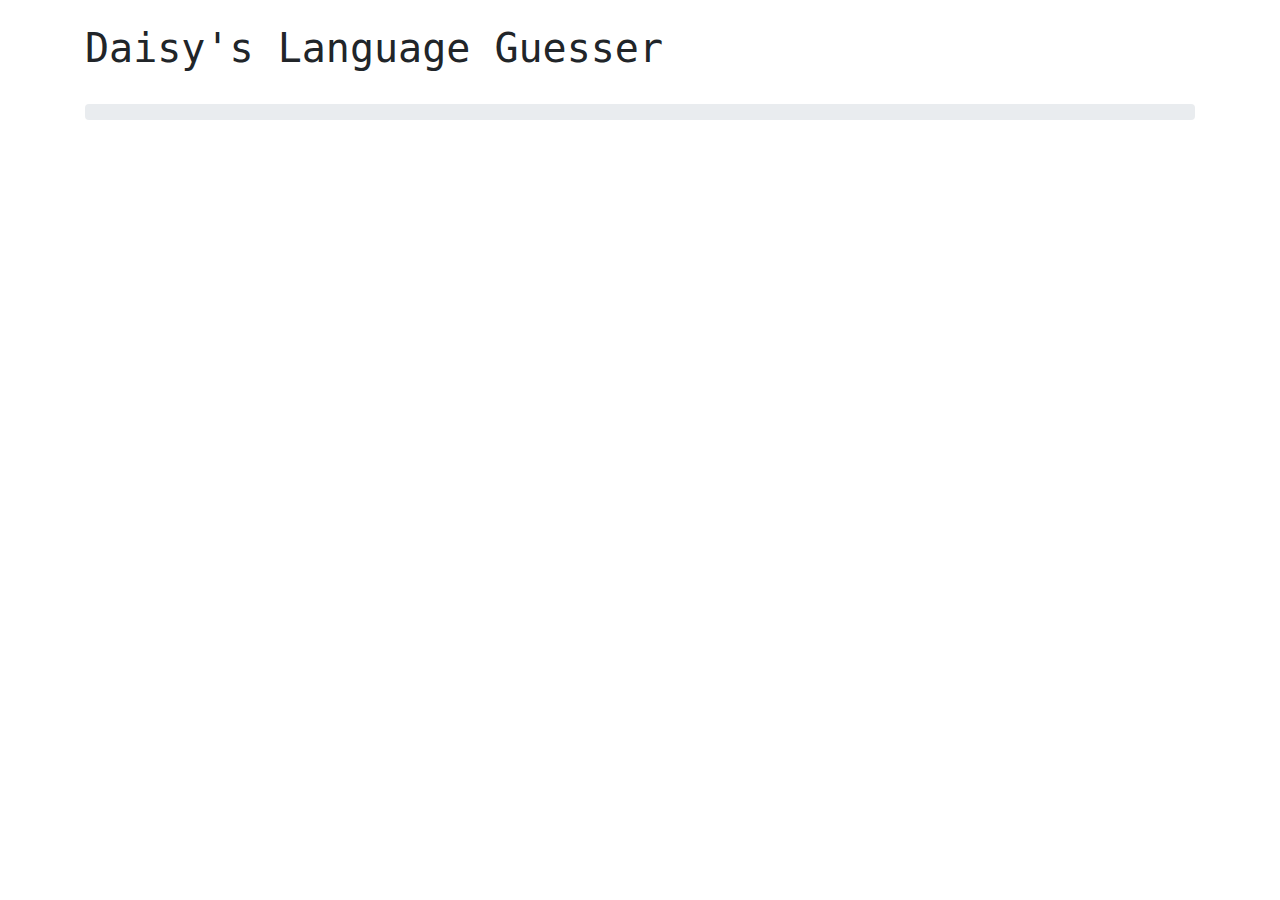
==== index.html @ 5ea8c27b "stuff" ====
<!DOCTYPE html>
<html>
    <head>
        <title>Daisy's Language Guesser</title>
        <link rel="icon" type="image/x-icon" href="favicon.ico">
        <meta http-equiv="Content-Type" content="text/html; charset=UTF-8">
        <meta name="viewport" content="width=device-width,initial-scale=1,shrink-to-fit=no">
        <link rel="stylesheet" href="https://stackpath.bootstrapcdn.com/bootstrap/4.5.2/css/bootstrap.min.css" integrity="sha384-JcKb8q3iqJ61gNV9KGb8thSsNjpSL0n8PARn9HuZOnIxN0hoP+VmmDGMN5t9UJ0Z" crossorigin="anonymous">
        <script
                src="https://code.jquery.com/jquery-3.5.1.js"
                integrity="sha256-QWo7LDvxbWT2tbbQ97B53yJnYU3WhH/C8ycbRAkjPDc="
                crossorigin="anonymous"></script>
        <script src="https://stackpath.bootstrapcdn.com/bootstrap/4.5.2/js/bootstrap.min.js" integrity="sha384-B4gt1jrGC7Jh4AgTPSdUtOBvfO8shuf57BaghqFfPlYxofvL8/KUEfYiJOMMV+rV" crossorigin="anonymous"></script>
        <link rel="stylesheet" href="style.css">
    </head>
    <body>
    <br/>
    <div class="container">
        <div class="row">
            <div class="col-12">
                <h1>Daisy's Language Guesser</h1>
                <br>
                <div class="progress">
                  <div class="progress-bar" role="progressbar" aria-valuemin="0" aria-valuemax="100" style="width: 0%" ></div>
                </div>
                <br>
                <div id="dots" class="centered"></div>
                <h2 id="all-done" style="display: none;">All done for today!</h2>
                <h2 id="word" class="word centered"></h2>
                <br>
                <div class="row" id="languages">
  
                </div>
            <br >
            <h2 class="centered"><a id='next' href='#' style="display: none;">Next</a></h2>
            </div>
        </div>
    </div>
    <script type="text/javascript" src="data/game.js"></script>

    <script>
        var DOTS = ['🟢', '🟡', '🔴', '⚫'];
        function get_score(games, GAME){
            var score = '';
            games.forEach((game, i) => {
                if (game.length){
                    if (game.includes(GAME['games'][i][1]))
                        score += DOTS[game.length-1];
                    else
                        score += DOTS[DOTS.length-1];
                }
            });
            return score;
        }

        // localStorage.clear();
        if ((!'games' in localStorage) || localStorage['id'] != GAME['id']){
            localStorage['games'] = JSON.stringify([[]]);
            localStorage['id'] = GAME['id'];
        }

        var games = JSON.parse(localStorage['games']);
        var current_game_id = games.length-1;
        var current_game = games[current_game_id];
        
        if (current_game_id >= GAME['games'].length){
            // finished
            $('#all-done').show();
            $('#dots').html(get_score(games, GAME));
            var progress = parseInt((games.length-1) / GAME['games'].length * 100);
            $(".progress-bar").css("width", progress + "%");
            $(".progress-bar").addClass('bg-success');
        } 
        else {
            var word = GAME['games'][current_game_id][0];
            var true_language = GAME['games'][current_game_id][1];
            

            var finished = false;
            $(document).ready(function(){

                $('#word').html(word);
                var languages_html = ''
                GAME['languages'].forEach(language => {
                    languages_html += '<div class="col-6 col-sm-4 col-md-4 col-lg-3 col-xl-2">';
                    languages_html += '<div id="' + language + '" class="lang centered">' + language + '</div>';
                    languages_html += '</div>';
                });
                $('#languages').html(languages_html);

        

                var progress = parseInt((games.length-1) / GAME['games'].length * 100);
                $(".progress-bar").css("width", progress + "%");
                    


                $('#dots').html(get_score(games, GAME));
                if (current_game.length >= 3){
                    $('#'+true_language).addClass('alert alert-secondary');
                    finished = true;
                    $('#next').show();
                }
                current_game.forEach(guess => {
                    if (guess == true_language){
                        $('#'+guess).addClass('alert alert-success');
                        finished = true;
                        $('#next').show();
                    }
                    else
                        $('#'+guess).addClass('alert alert-danger');

                });

                $('.lang').click(function(){
                    if (!finished){
                        var button = $(this);
                        var lang = button.html();
                        current_game.push(lang);
                        localStorage['games'] = JSON.stringify(games);    
                        if (lang == true_language){
                            button.addClass('alert alert-success');
                            $('#next').show();
                            finished = true;
                        }
                        else {
                            if (current_game.length == 3){
                                finished = true;
                                $('#next').show();
                                $('#' + true_language).addClass('alert alert-secondary');
                            }
                            button.addClass('alert alert-danger');
                        }
                    }
                });

                $('#next').click(function(){
                    games.push([]);
                    localStorage['games'] = JSON.stringify(games);    
                    window.location.href = "/language-guesser";
                });
            });
        }
    </script>
    </body>
</html>
---- style.css ----
body{
    font-family: monospace;
}

.centered{
      text-align: center;
}

.lang {
    padding: 5px;
    margin: 5px;
    border: 2px solid rgb(158, 150, 137);
    border-radius: 5px;
    font-size: 14pt;
    cursor: pointer;
}

.incorrect{
    background-color: red;

}

.word{
}

#dots{
    font-size: 20pt;
}
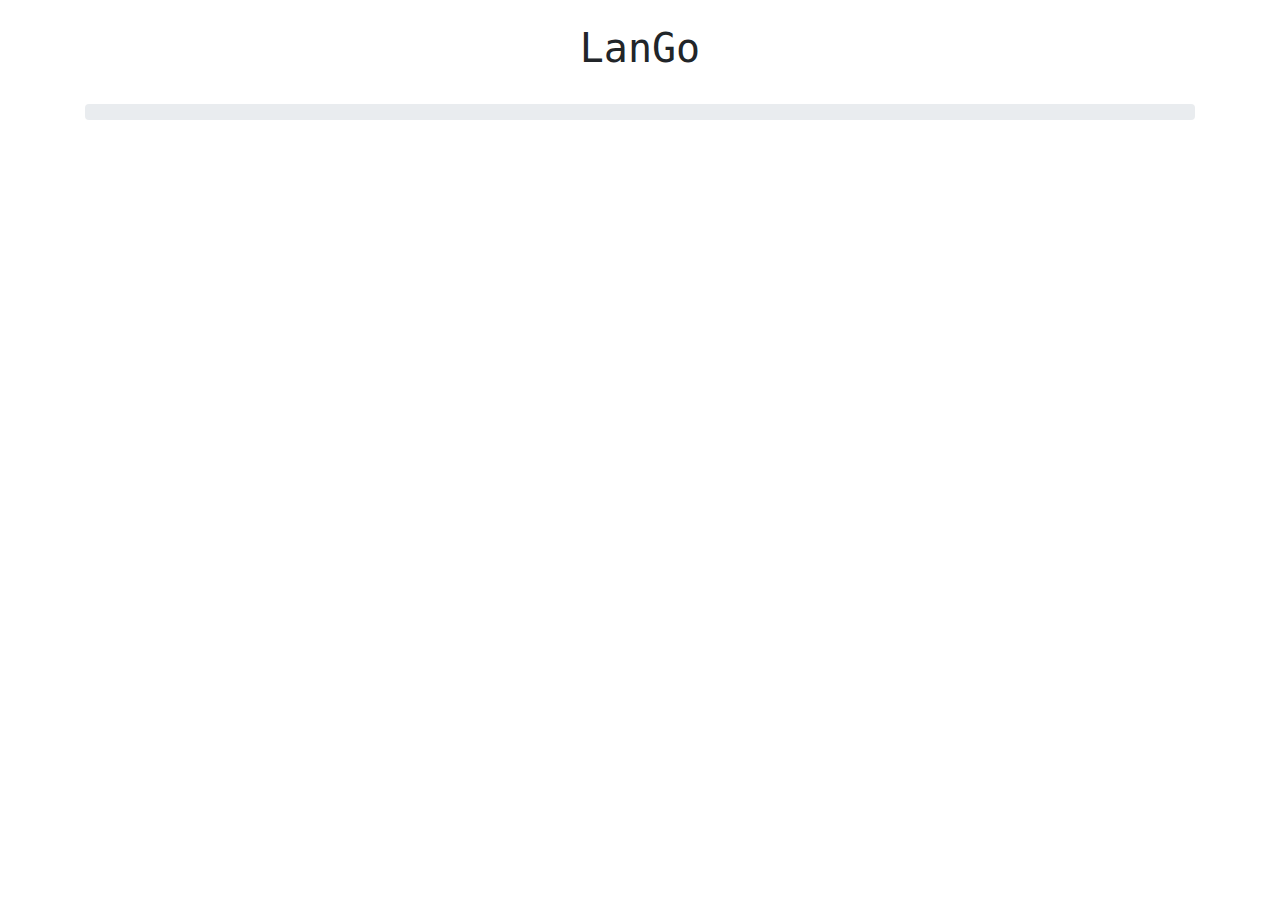
==== commit eb100d09: "changed title and added google analytics" ====
--- a/index.html
+++ b/index.html
@@ -6,39 +6,61 @@
         <meta http-equiv="Content-Type" content="text/html; charset=UTF-8">
         <meta name="viewport" content="width=device-width,initial-scale=1,shrink-to-fit=no">
         <link rel="stylesheet" href="https://stackpath.bootstrapcdn.com/bootstrap/4.5.2/css/bootstrap.min.css" integrity="sha384-JcKb8q3iqJ61gNV9KGb8thSsNjpSL0n8PARn9HuZOnIxN0hoP+VmmDGMN5t9UJ0Z" crossorigin="anonymous">
+        <script src="https://cdnjs.cloudflare.com/ajax/libs/popper.js/1.11.0/umd/popper.min.js" integrity="sha384-b/U6ypiBEHpOf/4+1nzFpr53nxSS+GLCkfwBdFNTxtclqqenISfwAzpKaMNFNmj4" crossorigin="anonymous"></script>
         <script
                 src="https://code.jquery.com/jquery-3.5.1.js"
                 integrity="sha256-QWo7LDvxbWT2tbbQ97B53yJnYU3WhH/C8ycbRAkjPDc="
                 crossorigin="anonymous"></script>
         <script src="https://stackpath.bootstrapcdn.com/bootstrap/4.5.2/js/bootstrap.min.js" integrity="sha384-B4gt1jrGC7Jh4AgTPSdUtOBvfO8shuf57BaghqFfPlYxofvL8/KUEfYiJOMMV+rV" crossorigin="anonymous"></script>
+
         <link rel="stylesheet" href="style.css">
+
+        <!-- Global site tag (gtag.js) - Google Analytics -->
+        <script async src="https://www.googletagmanager.com/gtag/js?id=G-HCDVECSH1D"></script>
+        <script>
+          window.dataLayer = window.dataLayer || [];
+          function gtag(){dataLayer.push(arguments);}
+          gtag('js', new Date());
+
+          gtag('config', 'G-HCDVECSH1D');
+        </script>
     </head>
     <body>
     <br/>
     <div class="container">
         <div class="row">
             <div class="col-12">
-                <h1>Daisy's Language Guesser</h1>
+                <h1 class="centered">LanGo</h1>
                 <br>
                 <div class="progress">
-                  <div class="progress-bar" role="progressbar" aria-valuemin="0" aria-valuemax="100" style="width: 0%" ></div>
+                  <div class="progress-bar" role="progressbar" aria-valuemin="0" aria-valuemax="100" style="width:0%"></div>
                 </div>
                 <br>
-                <div id="dots" class="centered"></div>
+                <div id="dots" class="centered" data-toggle="tooltip" title="Click to copy!" onclick="copyDivToClipboard()"> </div>
                 <h2 id="all-done" style="display: none;">All done for today!</h2>
                 <h2 id="word" class="word centered"></h2>
-                <br>
+                <h2 class="centered next" style="display: none;"><a href='#' >Next</a></h2>
+                <br>            
                 <div class="row" id="languages">
   
                 </div>
             <br >
-            <h2 class="centered"><a id='next' href='#' style="display: none;">Next</a></h2>
+            <!-- <h2 class="centered next" style="display: none;"><a href='#'>Next</a></h2> -->
             </div>
         </div>
     </div>
     <script type="text/javascript" src="data/game.js"></script>
 
     <script>
+        function copyDivToClipboard() {
+            var range = document.createRange();
+            range.selectNode(document.getElementById("dots"));
+            window.getSelection().removeAllRanges(); // clear current selection
+            window.getSelection().addRange(range); // to select text
+            document.execCommand("copy");
+            window.getSelection().removeAllRanges();// to deselect
+        }
+
         var DOTS = ['🟢', '🟡', '🔴', '⚫'];
         function get_score(games, GAME){
             var score = '';
@@ -53,31 +75,33 @@
             return score;
         }
 
-        // localStorage.clear();
-        if ((!'games' in localStorage) || localStorage['id'] != GAME['id']){
-            localStorage['games'] = JSON.stringify([[]]);
-            localStorage['id'] = GAME['id'];
-        }
+        $(document).ready(function(){
+            $('[data-toggle="tooltip"]').tooltip();   
 
-        var games = JSON.parse(localStorage['games']);
-        var current_game_id = games.length-1;
-        var current_game = games[current_game_id];
-        
-        if (current_game_id >= GAME['games'].length){
-            // finished
-            $('#all-done').show();
-            $('#dots').html(get_score(games, GAME));
-            var progress = parseInt((games.length-1) / GAME['games'].length * 100);
-            $(".progress-bar").css("width", progress + "%");
-            $(".progress-bar").addClass('bg-success');
-        } 
-        else {
-            var word = GAME['games'][current_game_id][0];
-            var true_language = GAME['games'][current_game_id][1];
-            
+            // localStorage.clear();
+            if ((!'games' in localStorage) || localStorage['id'] != GAME['id']){
+                localStorage['games'] = JSON.stringify([[]]);
+                localStorage['id'] = GAME['id'];
+            }
 
-            var finished = false;
-            $(document).ready(function(){
+            var games = JSON.parse(localStorage['games']);
+            var current_game_id = games.length-1;
+            var current_game = games[current_game_id];
+
+            if (current_game_id >= GAME['games'].length){
+                // finished
+                $('#all-done').show();
+                $('#dots').html(get_score(games, GAME));
+                var progress = parseInt((games.length-1) / GAME['games'].length * 100);
+                $(".progress-bar").css("width", progress + "%");
+                $(".progress-bar").addClass('bg-success');
+            } 
+            else {
+                var word = GAME['games'][current_game_id][0];
+                var true_language = GAME['games'][current_game_id][1];
+                
+
+                var finished = false;
 
                 $('#word').html(word);
                 var languages_html = ''
@@ -91,6 +115,7 @@
         
 
                 var progress = parseInt((games.length-1) / GAME['games'].length * 100);
+                console.log(progress);  
                 $(".progress-bar").css("width", progress + "%");
                     
 
@@ -99,13 +124,13 @@
                 if (current_game.length >= 3){
                     $('#'+true_language).addClass('alert alert-secondary');
                     finished = true;
-                    $('#next').show();
+                    $('.next').show();
                 }
                 current_game.forEach(guess => {
                     if (guess == true_language){
                         $('#'+guess).addClass('alert alert-success');
                         finished = true;
-                        $('#next').show();
+                        $('.next').show();
                     }
                     else
                         $('#'+guess).addClass('alert alert-danger');
@@ -116,31 +141,34 @@
                     if (!finished){
                         var button = $(this);
                         var lang = button.html();
-                        current_game.push(lang);
+                        if (!current_game.includes(lang))
+                            current_game.push(lang);
                         localStorage['games'] = JSON.stringify(games);    
                         if (lang == true_language){
                             button.addClass('alert alert-success');
-                            $('#next').show();
+                            $('.next').show();
                             finished = true;
+                            $('#dots').html(get_score(games, GAME));
                         }
                         else {
                             if (current_game.length == 3){
                                 finished = true;
-                                $('#next').show();
+                                $('.next').show();
                                 $('#' + true_language).addClass('alert alert-secondary');
+                                $('#dots').html(get_score(games, GAME));
                             }
                             button.addClass('alert alert-danger');
                         }
                     }
                 });
 
-                $('#next').click(function(){
+                $('.next').click(function(){
                     games.push([]);
                     localStorage['games'] = JSON.stringify(games);    
-                    window.location.href = "/language-guesser";
+                    window.location.href = "?";
                 });
-            });
-        }
+            }
+        });
     </script>
     </body>
 </html>--- a/style.css
+++ b/style.css
@@ -1,5 +1,8 @@
 body{
     font-family: monospace;
+    backgr/*ound-image: url('images/International_Flag_of_Planet_Earth.svg');
+    background-repeat: no-repeat; /* Do not repeat the image */
+    background-si*/ze: cover; /* Resize the background image to cover the entire container */
 }
 
 .centered{
@@ -25,4 +28,6 @@
 
 #dots{
     font-size: 20pt;
+    cursor: pointer;
+    height: 40px;
 }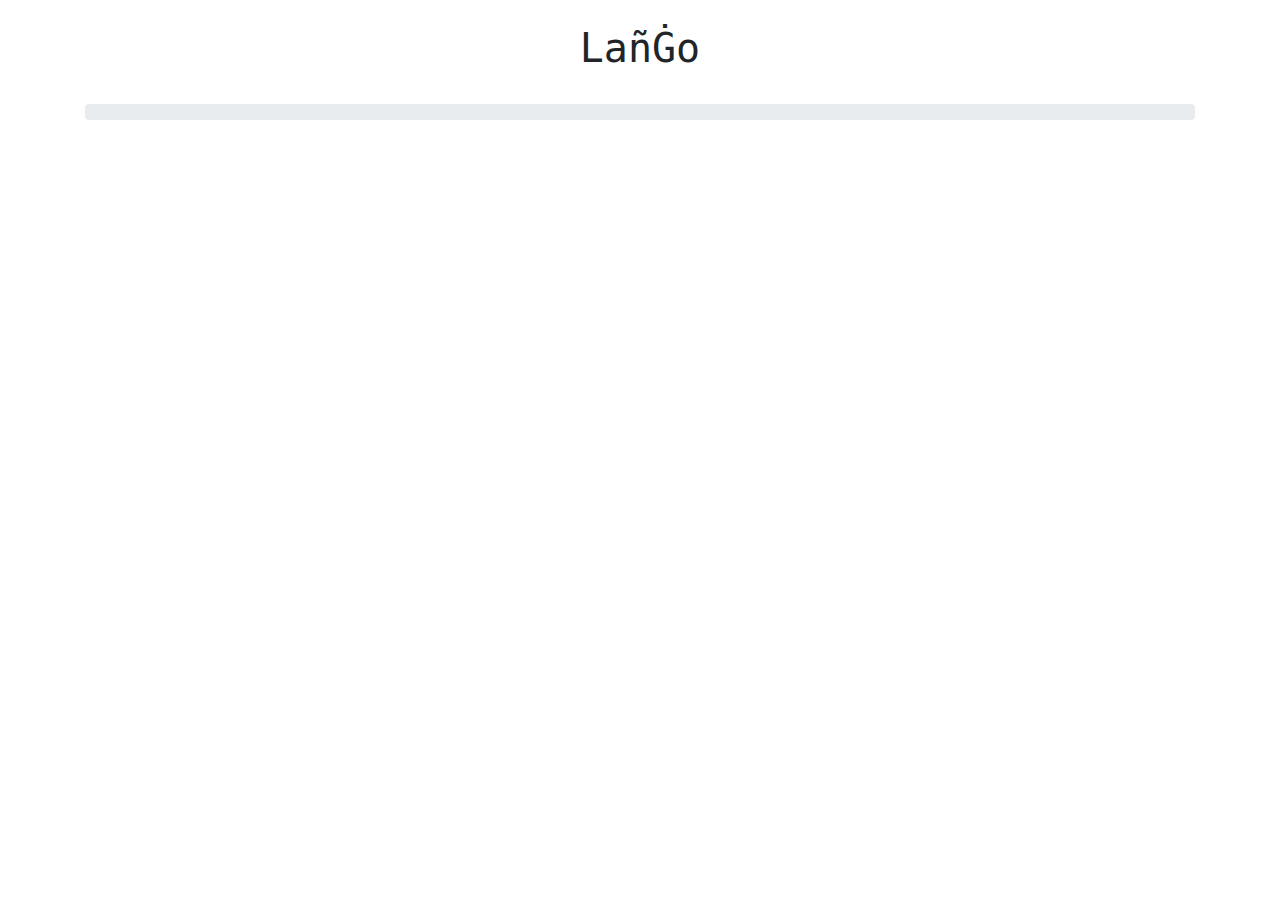
==== commit ead148f3: "added accents to title" ====
--- a/index.html
+++ b/index.html
@@ -1,7 +1,7 @@
 <!DOCTYPE html>
 <html>
     <head>
-        <title>Daisy's Language Guesser</title>
+        <title>LañĠo</title>
         <link rel="icon" type="image/x-icon" href="favicon.ico">
         <meta http-equiv="Content-Type" content="text/html; charset=UTF-8">
         <meta name="viewport" content="width=device-width,initial-scale=1,shrink-to-fit=no">
@@ -30,13 +30,13 @@
     <div class="container">
         <div class="row">
             <div class="col-12">
-                <h1 class="centered">LanGo</h1>
+                <h1 class="centered">LañĠo</h1>
                 <br>
                 <div class="progress">
                   <div class="progress-bar" role="progressbar" aria-valuemin="0" aria-valuemax="100" style="width:0%"></div>
                 </div>
                 <br>
-                <div id="dots" class="centered" data-toggle="tooltip" title="Click to copy!" onclick="copyDivToClipboard()"> </div>
+                <div id="dots" class="centered" data-toggle="tooltip"  onclick="copyDivToClipboard()"></div>
                 <h2 id="all-done" style="display: none;">All done for today!</h2>
                 <h2 id="word" class="word centered"></h2>
                 <h2 class="centered next" style="display: none;"><a href='#' >Next</a></h2>
@@ -62,21 +62,26 @@
         }
 
         var DOTS = ['🟢', '🟡', '🔴', '⚫'];
-        function get_score(games, GAME){
+        function get_score(games, GAME, finished){
             var score = '';
+            var tot = 0;
             games.forEach((game, i) => {
                 if (game.length){
-                    if (game.includes(GAME['games'][i][1]))
+                    if (game.includes(GAME['games'][i][1])){
                         score += DOTS[game.length-1];
+                        console.log(game.length-1);
+                        tot += 3-(game.length-1);
+                    }
                     else
                         score += DOTS[DOTS.length-1];
                 }
             });
+            if (finished)
+                score += ' = ' + tot;
             return score;
         }
 
-        $(document).ready(function(){
-            $('[data-toggle="tooltip"]').tooltip();   
+        $(document).ready(function(){  
 
             // localStorage.clear();
             if ((!'games' in localStorage) || localStorage['id'] != GAME['id']){
@@ -91,7 +96,10 @@
             if (current_game_id >= GAME['games'].length){
                 // finished
                 $('#all-done').show();
-                $('#dots').html(get_score(games, GAME));
+                $('#dots').html(get_score(games, GAME, true));
+                $('#dots').attr('title', 'Click to copy!');
+                $('[data-toggle="tooltip"]').tooltip({placement: 'top',trigger: 'manual'}).tooltip('show'); 
+
                 var progress = parseInt((games.length-1) / GAME['games'].length * 100);
                 $(".progress-bar").css("width", progress + "%");
                 $(".progress-bar").addClass('bg-success');
@@ -100,7 +108,6 @@
                 var word = GAME['games'][current_game_id][0];
                 var true_language = GAME['games'][current_game_id][1];
                 
-
                 var finished = false;
 
                 $('#word').html(word);
@@ -115,12 +122,11 @@
         
 
                 var progress = parseInt((games.length-1) / GAME['games'].length * 100);
-                console.log(progress);  
                 $(".progress-bar").css("width", progress + "%");
                     
 
 
-                $('#dots').html(get_score(games, GAME));
+                $('#dots').html(get_score(games, GAME, false));
                 if (current_game.length >= 3){
                     $('#'+true_language).addClass('alert alert-secondary');
                     finished = true;
@@ -148,14 +154,14 @@
                             button.addClass('alert alert-success');
                             $('.next').show();
                             finished = true;
-                            $('#dots').html(get_score(games, GAME));
+                            $('#dots').html(get_score(games, GAME, false));
                         }
                         else {
                             if (current_game.length == 3){
                                 finished = true;
                                 $('.next').show();
                                 $('#' + true_language).addClass('alert alert-secondary');
-                                $('#dots').html(get_score(games, GAME));
+                                $('#dots').html(get_score(games, GAME, false));
                             }
                             button.addClass('alert alert-danger');
                         }
@@ -171,4 +177,4 @@
         });
     </script>
     </body>
-</html>+</html>
